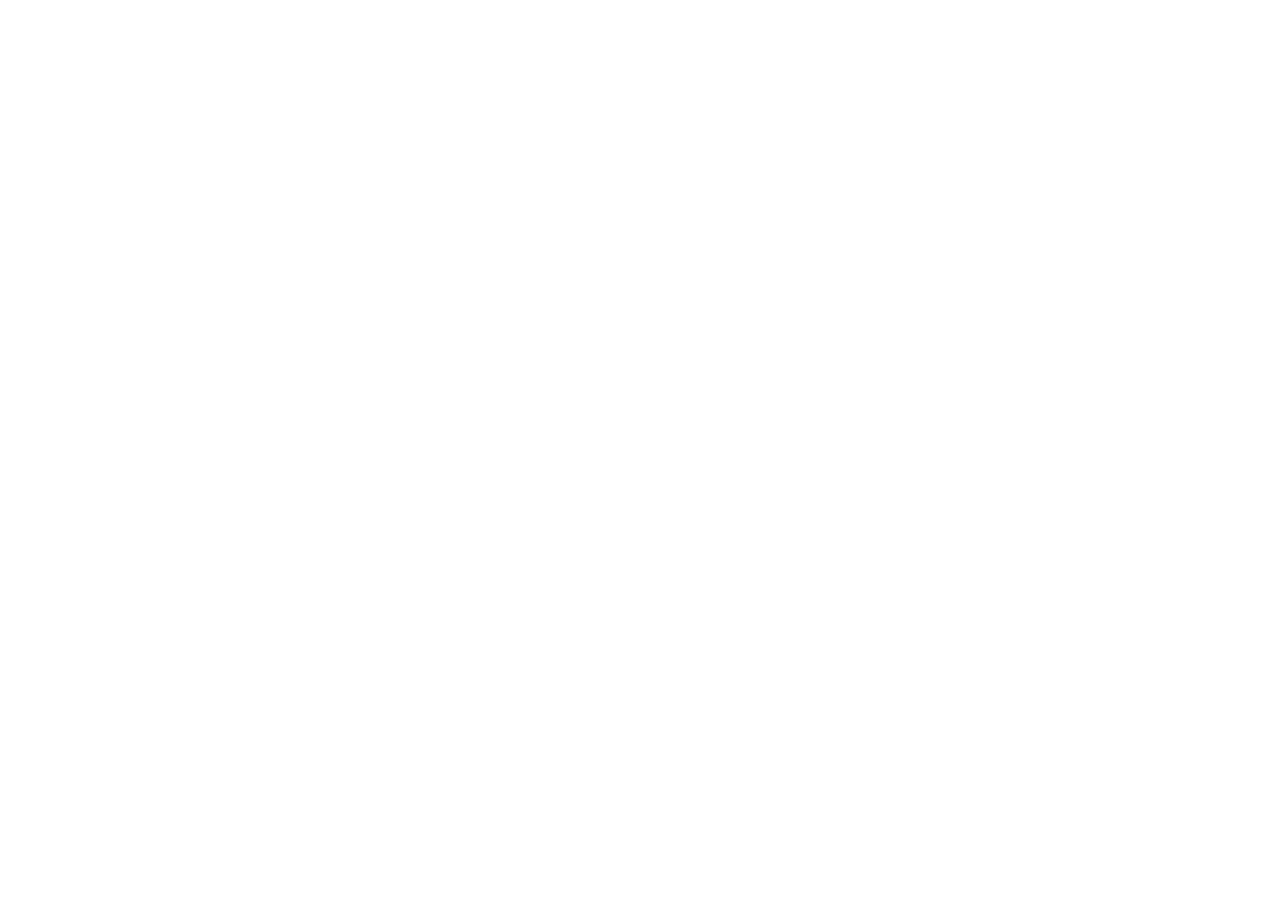
==== mi primer.html @ 1966443b "Cambio1" ====
<!DOCTYPE html>
<html lang="en">
<head>
    <meta charset="UTF-8">
    <meta name="viewport" content="width=device-width, initial-scale=1.0">
    <title>Document</title>
</head>
<body>
    
</body>
</html>
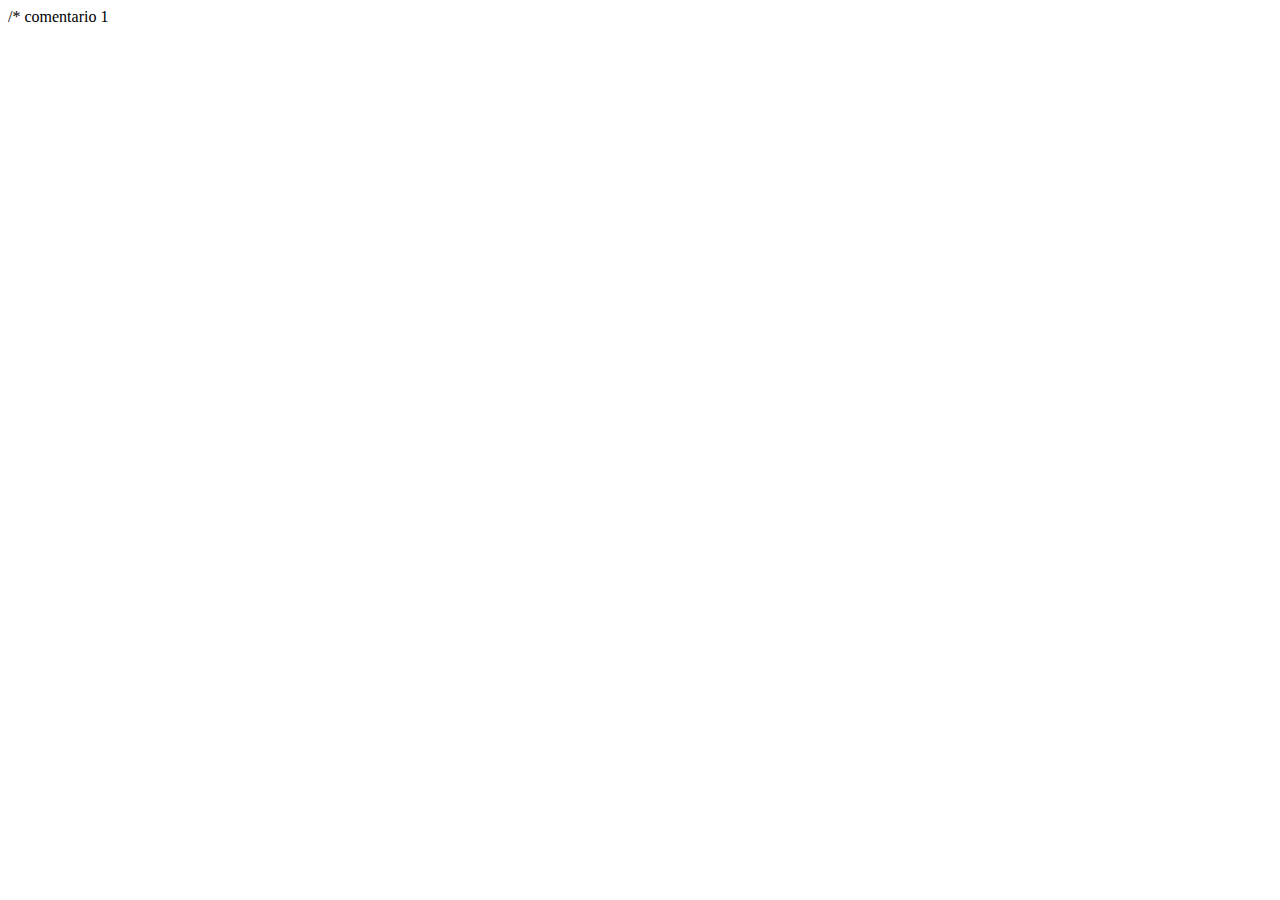
==== commit b1bdf658: "cambio6" ====
--- a/mi primer.html
+++ b/mi primer.html
@@ -5,7 +5,5 @@
     <meta name="viewport" content="width=device-width, initial-scale=1.0">
     <title>Document</title>
 </head>
-<body>
-    
-</body>
+/* comentario 1
 </html>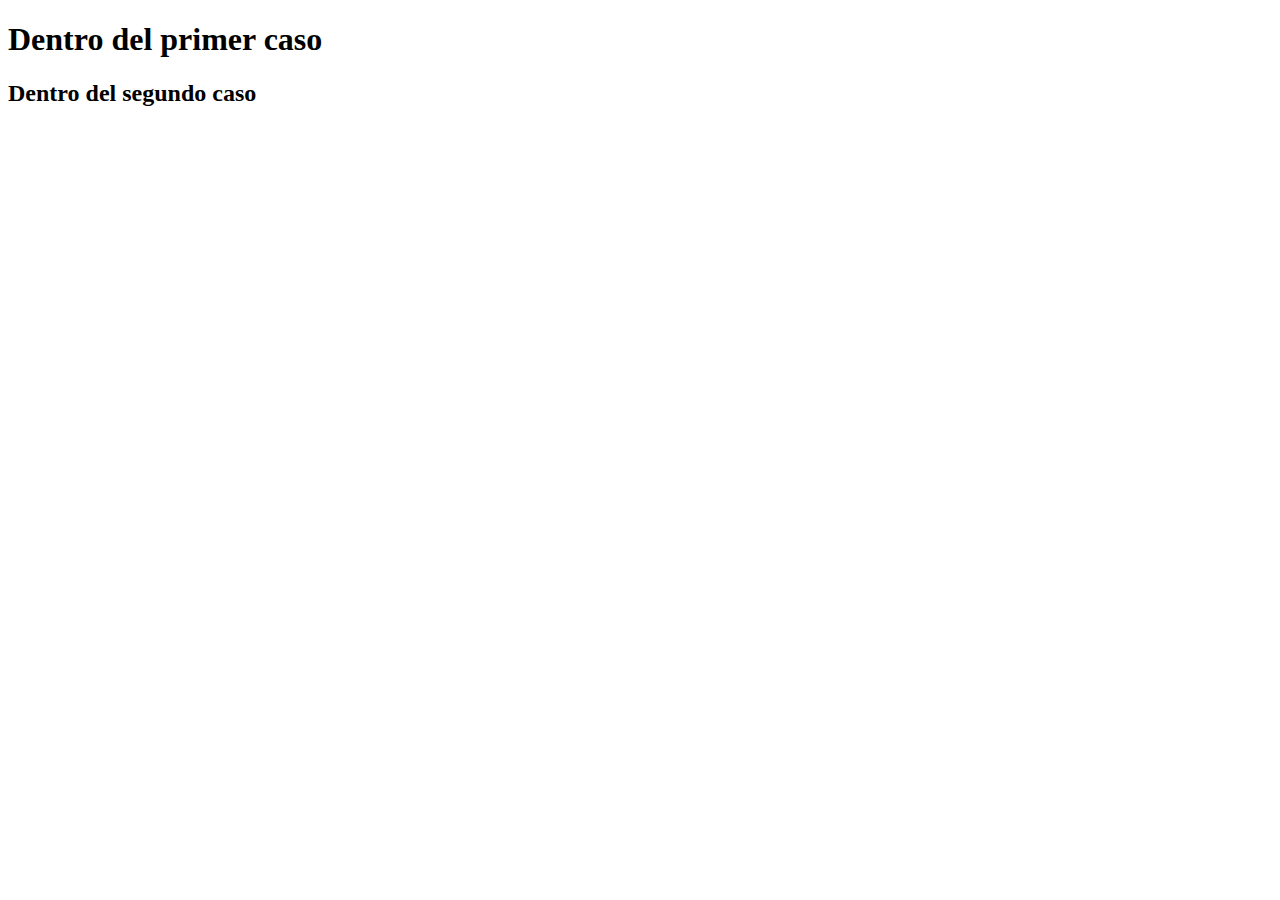
==== commit 001b85d7: "cambio7" ====
--- a/mi primer.html
+++ b/mi primer.html
@@ -1,9 +1,16 @@
 <!DOCTYPE html>
-<html lang="en">
+<html lang="es">
 <head>
-    <meta charset="UTF-8">
+    <meta charset="UTF-8">  
     <meta name="viewport" content="width=device-width, initial-scale=1.0">
-    <title>Document</title>
+    <title>Mi primer Web</title>
 </head>
-/* comentario 1
+<body>
+    <h1>
+        Dentro del primer caso
+    </h1>
+    <h2> 
+        Dentro del segundo caso
+    </h2>
+</body>
 </html>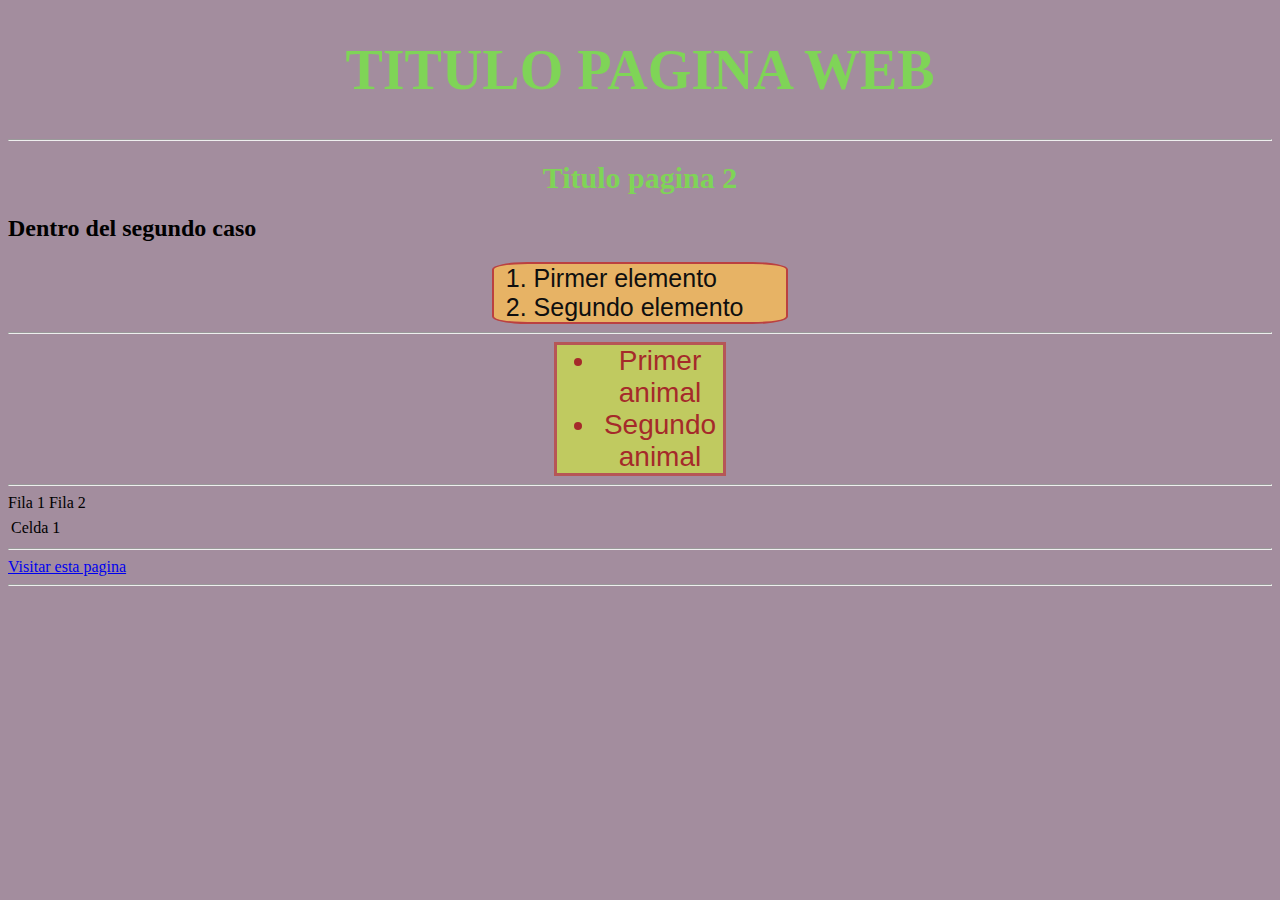
==== commit 894c48f6: "cambio8" ====
--- a/mi primer.html
+++ b/mi primer.html
@@ -4,13 +4,44 @@
     <meta charset="UTF-8">  
     <meta name="viewport" content="width=device-width, initial-scale=1.0">
     <title>Mi primer Web</title>
+    <link rel="stylesheet" href="mi primer.css">
 </head>
-<body>
+<body class="fondo">
+
     <h1>
-        Dentro del primer caso
+        TITULO PAGINA WEB
+    </h1>
+    <hr>
+    <h1 class="titulo3">
+        Titulo pagina 2
     </h1>
     <h2> 
         Dentro del segundo caso
     </h2>
+
+
+<ol class="lista1">
+    <li> Pirmer elemento</li>
+    <li> Segundo elemento</li>
+</ol>
+
+
+
+<hr>
+<ul class="Lista2">
+    <li>Primer animal</li>
+    <li>Segundo animal</li>
+</ul>
+
+    <HR></HR>
+<table>
+<tr> Fila 1</tr>
+<tr> Fila 2</tr>
+<td> Celda 1</td>
+</table>
+
+<hr>
+<a href="Formulario de viaje.html"> Visitar esta pagina</a>
+<hr>
 </body>
 </html>--- a/mi primer.css
+++ b/mi primer.css
@@ -0,0 +1,51 @@
+.fondo {background-color: rgb(163, 141, 158);}
+h1 {
+    color: rgb(127, 212, 87);
+    font-family: Cambria, Cochin, Georgia, Times, 'Times New Roman', serif;
+    font-size: 56px;
+    text-align: center;
+}
+
+.titulo3 {
+    color: rgb(127, 212, 87);
+    font-family: Cambria, Cochin, Georgia, Times, 'Times New Roman', serif;
+    font-size: 30px;
+    text-align: center;
+
+}
+
+h2 {
+    color: black;
+}
+
+.lista1 {
+    color: rgb(15, 15, 15);
+    font-family: 'Franklin Gothic Medium', 'Arial Narrow', Arial, sans-serif;
+    font-size: 25px;
+    background-color: rgb(231, 179, 101);
+    width: 20%;
+    height: 10%;
+    margin: auto;
+    text-align: justify;
+    border: 2px solid #bb4040;
+    border-radius: 12%;
+
+   
+
+}
+
+.Lista2 {
+    color: brown;
+    font-family: 'Trebuchet MS', 'Lucida Sans Unicode', 'Lucida Grande', 'Lucida Sans', Arial, sans-serif;
+    font-size: 28px;
+    text-align: center;
+    background-color: rgb(192, 202, 96);
+    width: 10%;
+    height: 10%;
+    margin: auto;
+    text-align: center;
+    border: 3px solid #b65656;
+
+
+
+}
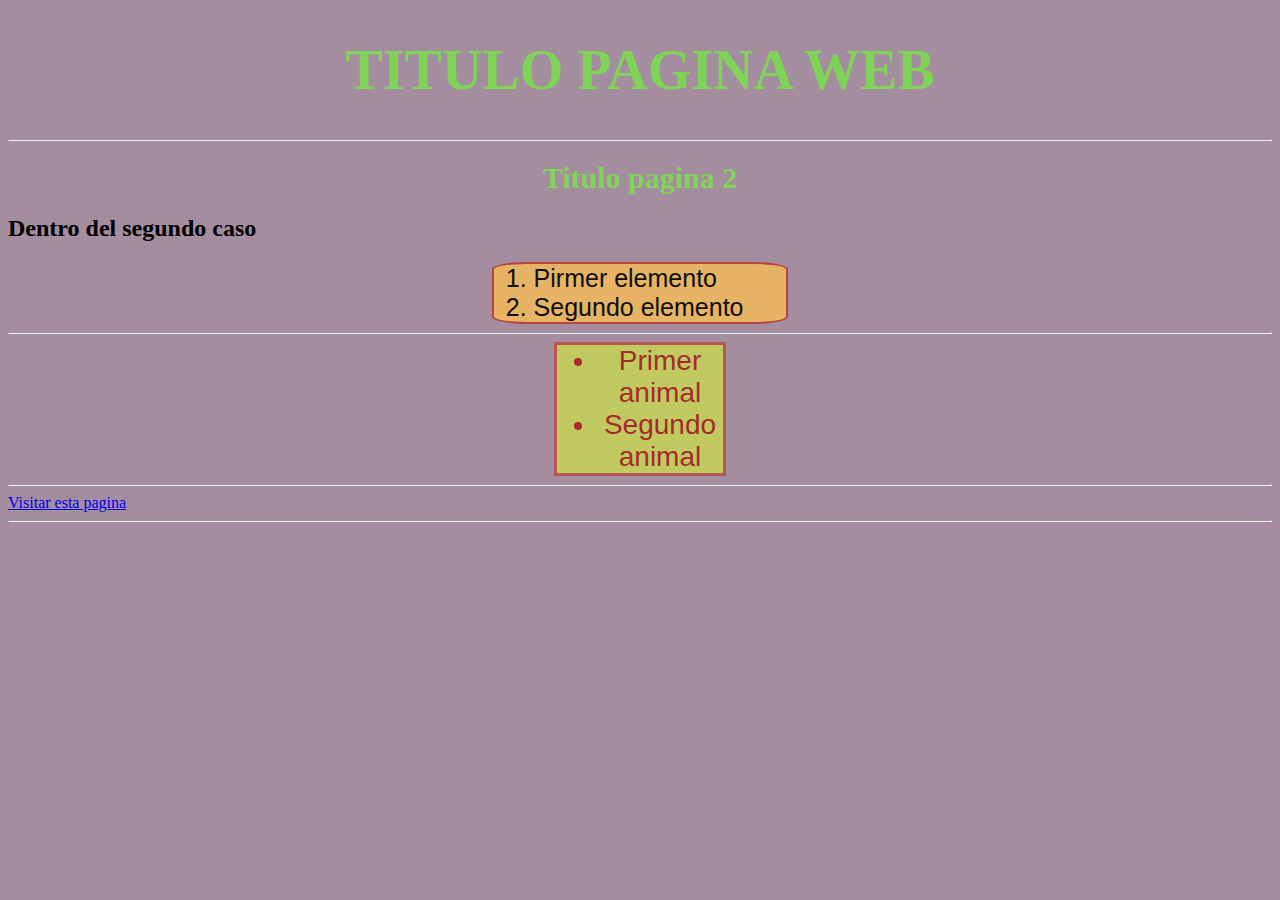
==== commit 607d843e: "cambio9" ====
--- a/mi primer.html
+++ b/mi primer.html
@@ -15,8 +15,10 @@
     <h1 class="titulo3">
         Titulo pagina 2
     </h1>
+
     <h2> 
         Dentro del segundo caso
+
     </h2>
 
 
@@ -32,14 +34,6 @@
     <li>Primer animal</li>
     <li>Segundo animal</li>
 </ul>
-
-    <HR></HR>
-<table>
-<tr> Fila 1</tr>
-<tr> Fila 2</tr>
-<td> Celda 1</td>
-</table>
-
 <hr>
 <a href="Formulario de viaje.html"> Visitar esta pagina</a>
 <hr>
